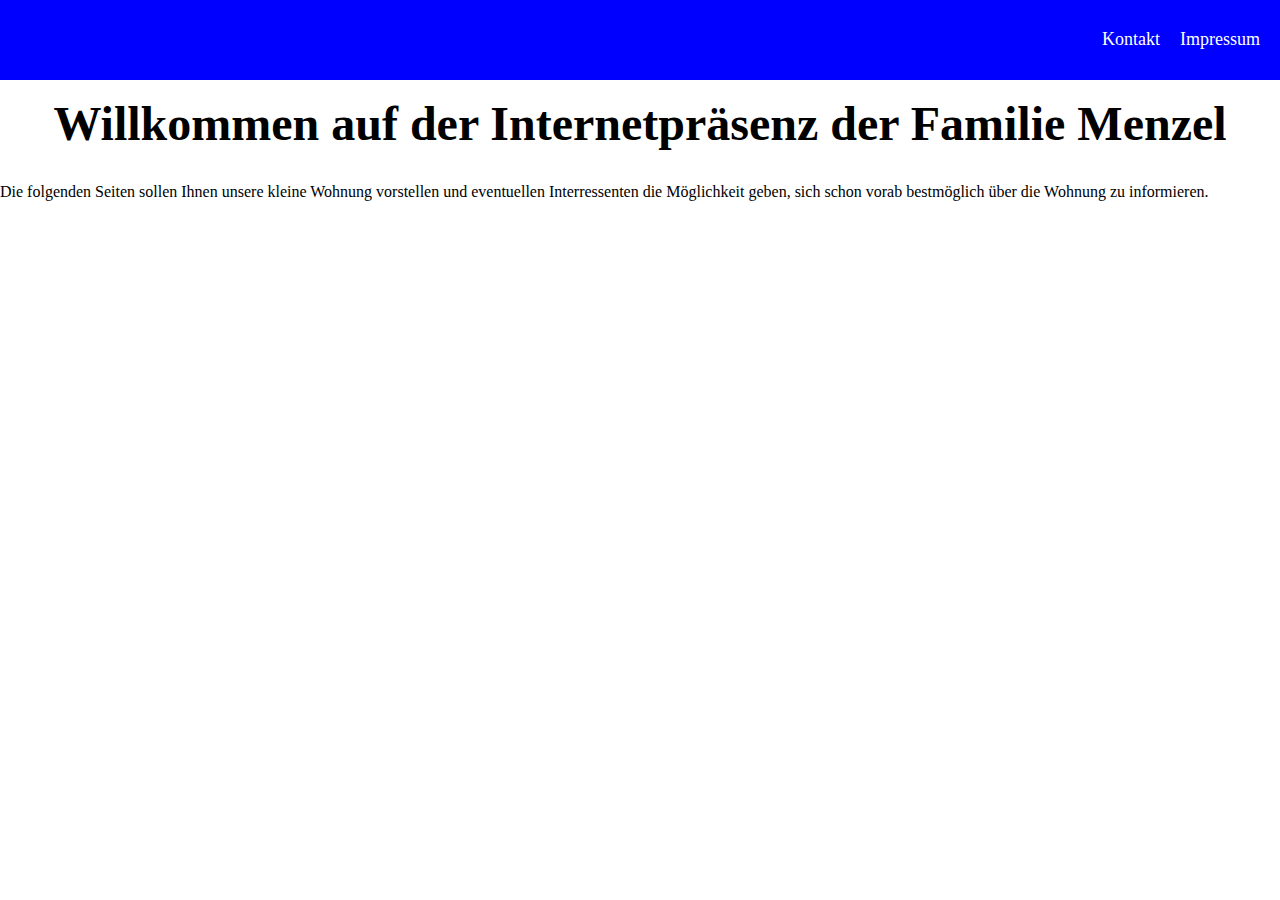
==== index.html @ 8ba748df "First Frank" ====
<!DOCTYPE html>
<html>

<head>
    <meta charset="utf-8">
    <meta http-equiv="X-UA-Compatible" content="IE=edge">
    <title>Waltener Straße</title>
    <meta name="description" content="">
    <meta name="viewport" content="width=device-width, initial-scale=1">
    <link rel="shortcut icon" type="image/x-icon" href="./Images/favicon.ico">
    <link rel="stylesheet" href="./Stylesheets/index.css">
</head>

<body>
    <header>
        <nav>
            <a href="./Pages/contact.html" class="navLink">Kontakt</a>
            <a href="./Pages/impressum.html" class="navLink">Impressum</a>
        </nav>
    </header>
    <section>
    <h1>Willkommen auf der Internetpräsenz der Familie Menzel</h1>
<div>
Die folgenden Seiten sollen Ihnen unsere kleine Wohnung vorstellen und eventuellen Interressenten
die Möglichkeit geben, sich schon vorab bestmöglich über die Wohnung zu informieren.
</div>

</section>
</body>

</html>
---- Stylesheets/index.css ----
body {
    margin: 0;
}

section {
    margin-top: 6rem;
}

h1 {
    text-align: center;
    font-size: 3rem;
}

h3{
    text-align: center;
    font-size: 1.5rem;
}

nav {
    display: flex;
    background-color: blue;
    height: 5rem;
    justify-content: flex-end;
    overflow: hidden;
  position: fixed; /* Set the navbar to fixed position */
  top: 0; /* Position the navbar at the top of the page */
  width: 100%; /* Full width */
}

.navLink {
    color: white;
    text-decoration: none;
    font-size: large;
    padding-top: 1.8rem;
    margin-right: 20px;
}

/* <<<<<<<<<<<<<<<< Contact >>>>>>>>>>>>>>>>>>>>>>>>>>>>>>>>*/

.conAdr {
    text-align: center;
    font-size: 25px;
}

/* <<<<<<<<<<<<<<< Impressum >>>>>>>>>>>>>>>>>>>>>>>>>>>*/
.text {
    text-align: center;
}
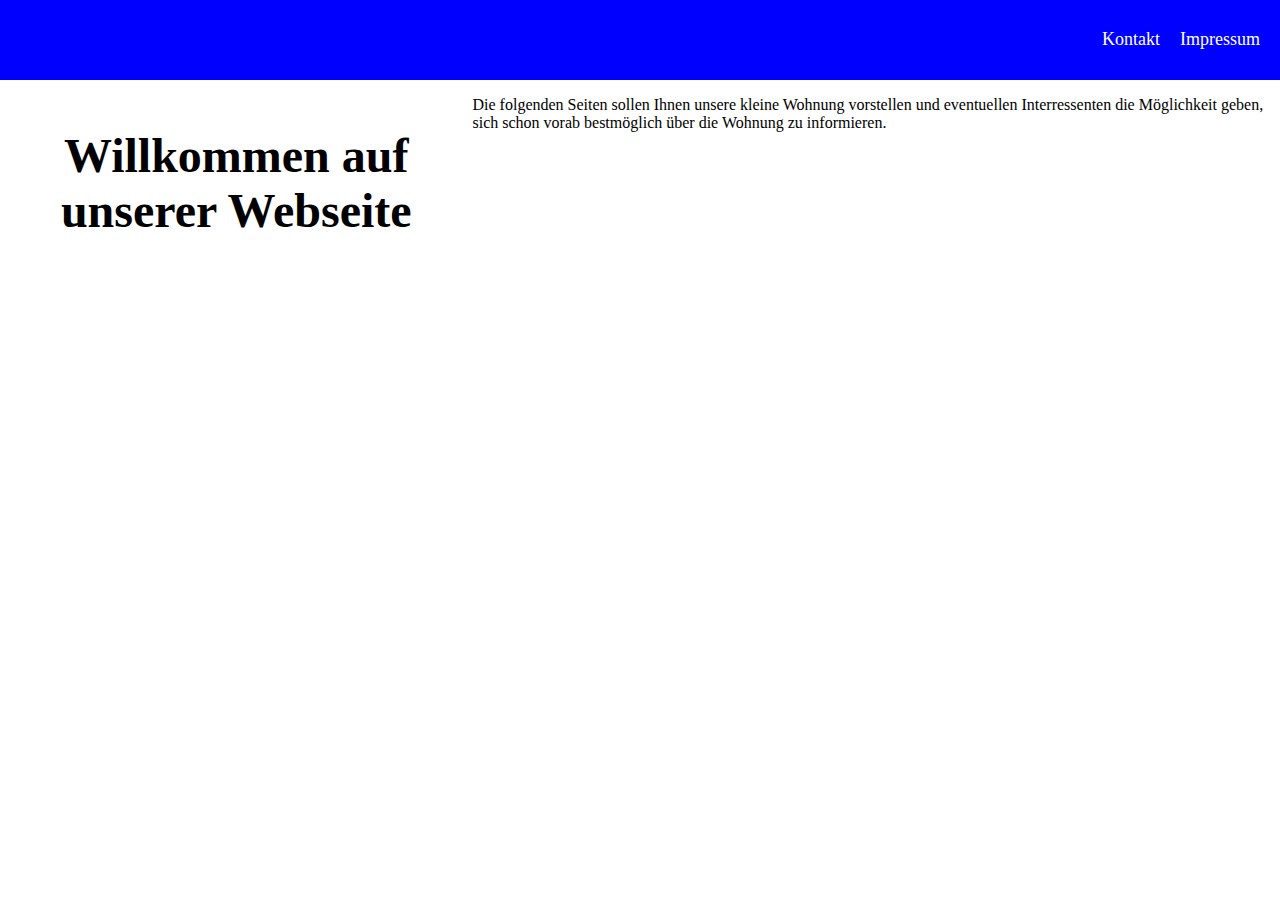
==== commit a13bf69d: "Master" ====
--- a/index.html
+++ b/index.html
@@ -18,8 +18,8 @@
             <a href="./Pages/impressum.html" class="navLink">Impressum</a>
         </nav>
     </header>
-    <section>
-    <h1>Willkommen auf der Internetpräsenz der Familie Menzel</h1>
+    <section class="homeSection">
+    <h1>Willkommen auf unserer Webseite</h1>
 <div>
 Die folgenden Seiten sollen Ihnen unsere kleine Wohnung vorstellen und eventuellen Interressenten
 die Möglichkeit geben, sich schon vorab bestmöglich über die Wohnung zu informieren.
--- a/Stylesheets/index.css
+++ b/Stylesheets/index.css
@@ -1,10 +1,16 @@
+@import './navbar.css';
+@import './contact.css';
+
 body {
     margin: 0;
 }
 
-section {
+.homeSection {
+    display: flex;
     margin-top: 6rem;
 }
+
+
 
 h1 {
     text-align: center;
@@ -16,33 +22,7 @@
     font-size: 1.5rem;
 }
 
-nav {
-    display: flex;
-    background-color: blue;
-    height: 5rem;
-    justify-content: flex-end;
-    overflow: hidden;
-  position: fixed; /* Set the navbar to fixed position */
-  top: 0; /* Position the navbar at the top of the page */
-  width: 100%; /* Full width */
-}
 
-.navLink {
-    color: white;
-    text-decoration: none;
-    font-size: large;
-    padding-top: 1.8rem;
-    margin-right: 20px;
-}
-
-/* <<<<<<<<<<<<<<<< Contact >>>>>>>>>>>>>>>>>>>>>>>>>>>>>>>>*/
-
-.conAdr {
-    text-align: center;
-    font-size: 25px;
-}
-
-/* <<<<<<<<<<<<<<< Impressum >>>>>>>>>>>>>>>>>>>>>>>>>>>*/
 .text {
     text-align: center;
 }